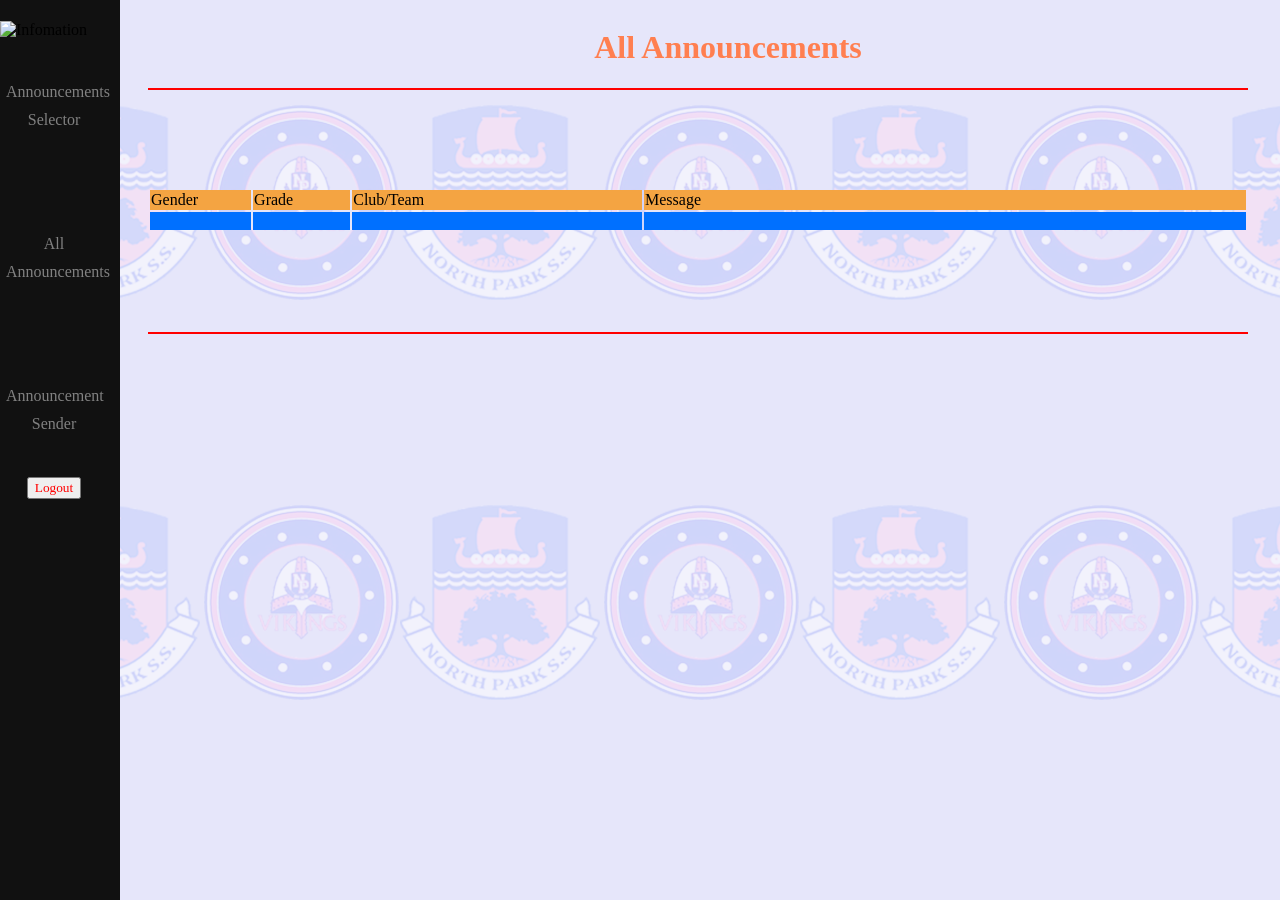
==== AllAnnouncements.html @ 2a821bc6 "Add files via upload" ====
<!--****************************
 *        Sarim Shahwar        *
 * Annoucementment Viewer HTML *
 ***************************!-->


<!DOCTYPE html>
<html lang="En">
<head>
	<div class="sidenav">
<img src="inform.png" alt="Infomation" id="Infotg">

  <br><br>
  <center>  
  <a href="#"><a href="StudentAnnouncement.html"><font size="3"id="sdb">Announcements Selector</font></a>
  <br><br><br><br>
  <a href="#"><a href="AllAnnouncements.html"><font size="3" id="sdb">All Announcements</font></a>
  <br><br><br><br>
 <a href="#"><a href="Announcement Sender.html"><font size="3" id="sdb">Announcement Sender</font></a>



   <form action="index.html" method="get" target="_self" id="logout1">
         <button type="Logout" id="logout1"><font color="Red" face="Arial Black">Logout</button></font><br><br>
    </form>

</center>
</div>
<div class="main">
	<center>
	<title>All Announcements</title>
	<body bgcolor="E6E6FA"></body>
</head>
<h1><font color="#FF7F50"> All Announcements</font></h1>

<body id="bdy" onload="Start()">	   
    <div id="ViewTable">
    	<hr id="Space">
            <table style="table-layout: fixed;">
            	<tr>
	                <br><br>
	                <TD BGCOLOR="#f4a442">Gender</TD>
	                <TD BGCOLOR="#f4a442">Grade</TD>
	                <TD BGCOLOR="#f4a442">Club/Team</TD>
	                <TD BGCOLOR="#f4a442">Message</TD>
            	</tr>
            	<tr bgcolor="#0070FF">
	                <td style="color:white; "id="TeacherGender"></td>
	                <td style="color:white;"id="TeacherGrade"></td>
	                <td style="color:white;"id="TeacherClub"></td>
	                <td style="color:white; display: inline-block;word-break: break-word;"id="TeacherAnnouncement"></td>
            	</tr>
            	<marquee><p id="Headsup" BGCOLOR= "#white">Upcoming Events: Good Friday- April 19 | Easter Monday- April 22 | Mid Term Report Cards - April 24 | School Council Meeting - April 25 at 7:00PM | Early Release Day-Classes Finish at 11.10 AM </p> 
            	<tr id="view"></tr> 
		  </table>
		  <br><br><br><br><br>
	      <hr id="Space">
			
	</div>
</body>
</html>

<link rel="stylesheet" type="text/css" href="LoginPage CSS.css">
<script type="text/javascript" src="AnnounceViewer.js"></script>
---- LoginPage CSS.css ----
#Peel {
position: absolute;
top: 20px;
left: 20px;

}

#bdy {
background-image: url(Npss.png); 
width: 100%;
background-blend-mode: soft-light;
position: absolute;
top: 0;
bottom: 0;
left: 0;
right: 0;
z-index: 1;

}
#Fnpss {
margin-bottom: -100px;
margin-top: -100px;
display: block;

}
#Space {
position: relative; 
border:1px solid grey;

}
#Space {
  border-color: red;
  animation-name: border_change;
  animation-duration: 6.5s;
  animation-timing-function: linear;
  animation-iteration-count: infinite;
 }


#outlinemove {
  position: relative;
  width: 500px;
  height: 182px;
  border: 5px solid black;
  display: block;
}


#outlinemove {
  border-color: red;
  animation-name: border_change;
  animation-duration: 6.5s;
  animation-timing-function: linear;
  animation-iteration-count: infinite;
 }

@keyframes border_change {
  0% {
    border-color: aqua;
  } /*  10% {
    border-color: aqua;
  } 
  15% {
    border-color: magenta;
  }
  20% {
    border-color: red;
  } */
  25% {
  	border-color: orange;
  }
  /*
  30% {
    border-color: green;
  }
  35% {
    border-color: teal;
  }
  40% {
    border-color: fuchsia;
  }
  45% {
    border-color: gold;
  } */
  50% {
    border-color: blue;
  }
  75% {
  	border-color: orange; 
  }
  100% {
    border-color: blue;
  }
}

#Space2 {
position: relative; 
border:1px solid grey;

}
#Space2 {
  border-color: red;
  animation-name: border_changeB;
  animation-duration: 6.5s;
  animation-timing-function: linear;
  animation-iteration-count: infinite;
 }

 #Space3 {
position: relative; 
border:1px solid grey;
top: -200px;
}
#Space3 {
  border-color: red;
  animation-name: border_changeB;
  animation-duration: 6.5s;
  animation-timing-function: linear;
  animation-iteration-count: infinite;
 }

@keyframes border_changeB {
  0% {
    border-color: aqua;
  } /*
  10% {
    border-color: aqua;
  } 
  15% {
    border-color: magenta;
  }
  20% {
    border-color: red;
  } */
  25% {
    border-color: orange;
  }
  /*
  30% {
    border-color: green;
  }
  35% {
    border-color: teal;
  }
  40% {
    border-color: fuchsia;
  }
  45% {
    border-color: gold;
  } */
  50% {
    border-color: blue;
  }
  75% {
    border-color: orange; 
  }
  100% {
    border-color: blue;
  }
}




  #GGC {
    text-align: left;

  }
  #btn    {
object-position:bottom; ;
position: absolute;
    left: 35px;
    right: 0px;
    top: 0px;
    bottom: 50px;
    height: 50px;


  }

  li {
  list-style-type: none;
  position: absolute;
  padding-left: 25px;
  list-style-position: left;
}

li:before {
  content: "\25BA \0020";
  font-size: 16px;
  position: absolute;
  top: 15px;
  left: -20px;
}

ul  {
 padding-right: :0;   
}
ul li  {
 list-style-position:inside;
}

#AllannDetails {
height: 534px;
bottom: 10px;
left: 400px;
width: 900px;
line-height: 15px;
object-position: center;
position: fixed;


}

#annDetails {
height: 375px;
bottom: 1px;
left: 420px;
top: 100px;
width: 850px;
line-height: 15px;
object-position: center;
position: absolute;
z-index: 1;
overflow-y:hidden;


}
/* Information Picture */
#Infotg {
height: 120px;
width: 120px;
z-index: 1;
top: 0;
left: -50;
padding-top: 1px;

}
/* The sidebar menu */
.sidenav {
  height: 100%; 
  width: 120px; 
  position: fixed; 
  z-index: 1; 
  top: 0; 
  left: 0;
  background-color: #111; 
  overflow-x: hidden;
  padding-top: 20px;
}


.sidenav a {
  padding: 6px 8px 6px 16px;
  text-decoration: none;
  font-size: 25px;
  color: #818181;
  display: block;
}


.sidenav a:hover {
  color: #f1f1f1;
}


.main {
  margin-left: 160px; 
  padding: 0px 10px;


}


@media screen and (max-height: 450px) {
  .sidenav {padding-top: 15px;}
  .sidenav a {font-size: 18px;}
}

#sdb {
  position: relative;
left: -10px;

}

#ViewTable {
position: relative; 
left: -30px;

}

#Tannouncement {
position: center;
overflow: hidden;
text-overflow: ellipsis;
width: 500px;
height: 200px;
font-size: 14pt;
word-wrap: break-word;

}

#logout1 {
position: relative;
left: -3px;
bottom: -18px;
}

#TeacherAnnouncement {
  hyphens: auto;
  border-left: 1000px;
  width: 600px;
  color:white;
  position: relative;
  display: inline-block;
  word-break: break-word;
}
#TeacherGrade {
  width: 150px;
  color:white;
  }
#TeacherGender {
  width: 150px;
  color:white;

}
#TeacherClub {
  width: 500px;
 color:white;
 position: relative;
 
}
#Twii {

position: absolute;
padding-top: -50px;
padding-bottom: 20px;
padding-left: 20px;
padding-right: 20px;
left: -15px;
top: 150px;
}

#Twii2  {
position: absolute;
padding-top: -50px;
padding-bottom: 20px;
padding-left: 20px;
padding-right: 20px;
left: 1100px;
top: 150px;
}
#button1 {
position: absolute;
left: 500px;
bottom: 430px;
}
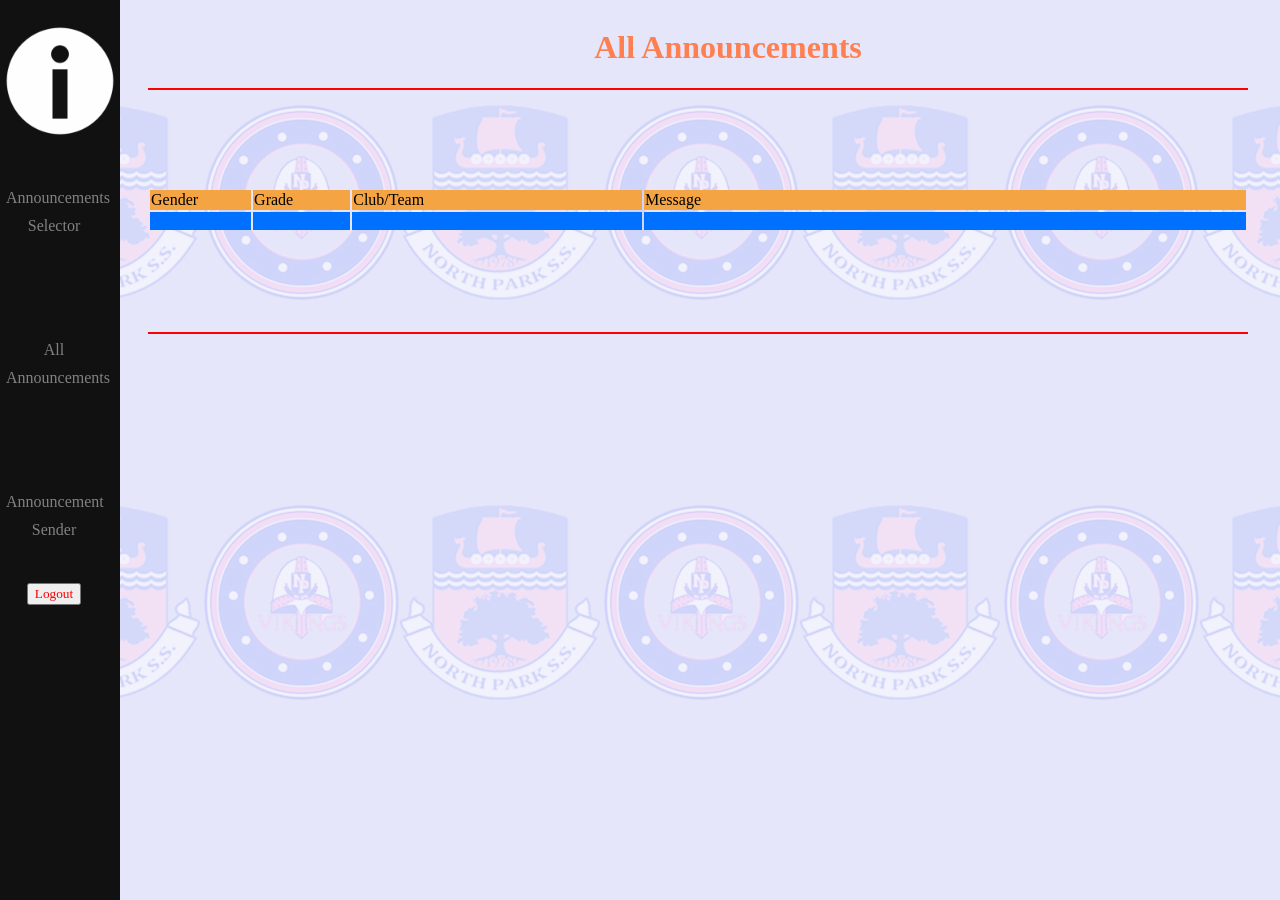
==== commit 4cd6e128: "Update AllAnnouncements.html" ====
--- a/AllAnnouncements.html
+++ b/AllAnnouncements.html
@@ -8,7 +8,7 @@
 <html lang="En">
 <head>
 	<div class="sidenav">
-<img src="inform.png" alt="Infomation" id="Infotg">
+<img src="Inform.png" alt="Infomation" id="Infotg">
 
   <br><br>
   <center>  
